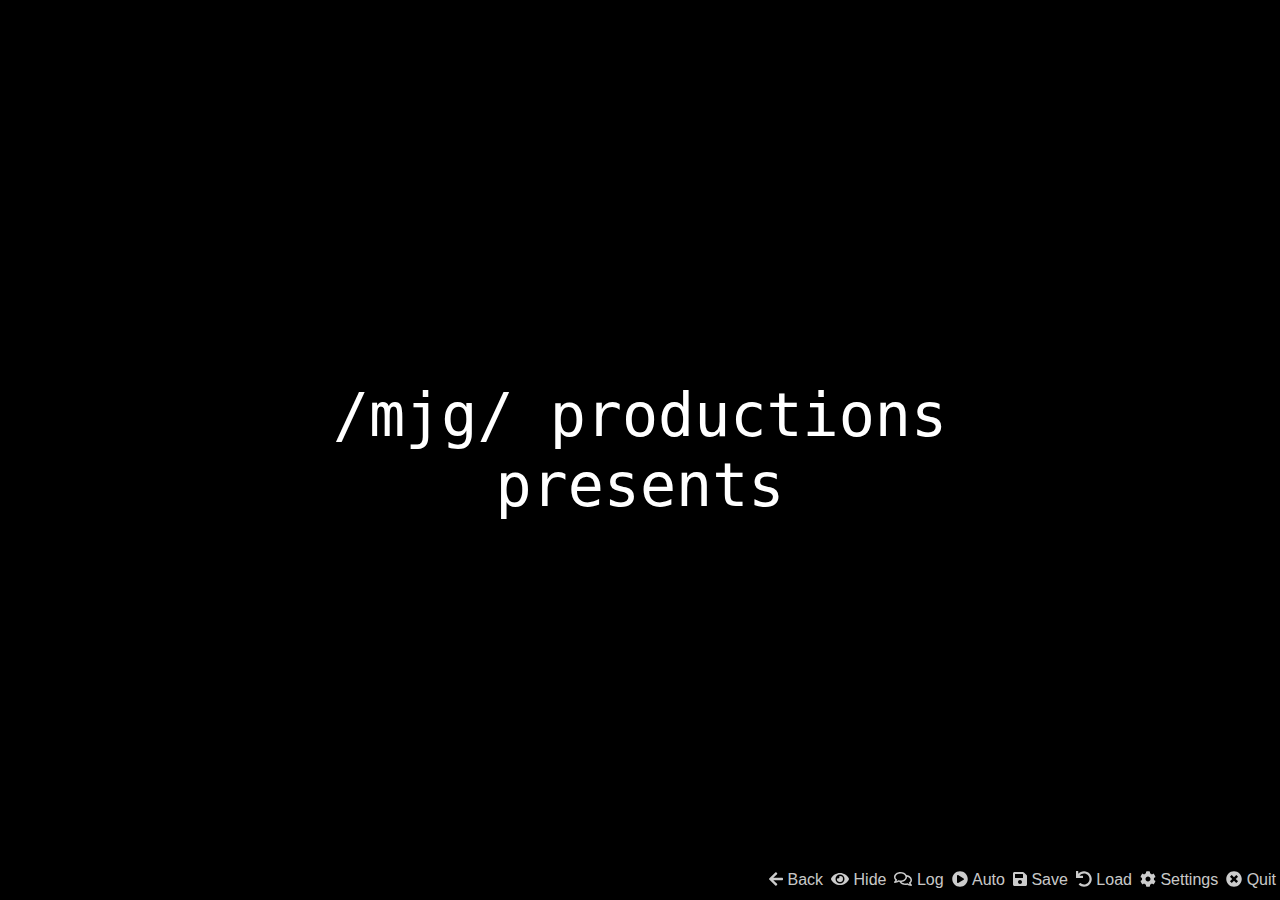
==== ch1/index.html @ faf47caa "lobby" ====
<!DOCTYPE html>

<html lang="en" itemscope itemtype="http://schema.org/WebPage"> <!--Change the lang property to your web"s language-->

	<head prefix="og: http://ogp.me/ns#">

		<title>Regular Tourney 3 | Prologue</title> <!--Up to 60-70 Characters. Optimal Format: Primary Keyword - Secondary Keyword | Brand Name-->

		<meta charset="UTF-8">
		<meta name="viewport" content="width=device-width, initial-scale=1, user-scalable=no, maximum-scale=1">
		<meta http-equiv="Content-Security-Policy" content="default-src 'self' https:; style-src 'self' 'unsafe-inline'; img-src 'self' data: https:; script-src 'self' 'unsafe-eval'">
		<meta name="description" content=""> <!--Page description. No longer than 155 characters.-->
		<meta name="keywords" content="">
		<meta name="author" content="Ishikawa Emi"> <!--Name of the author.-->

		<!--Facebook Meta Tags-->
		<meta property="og:image" content="http://" /> <!--URL of Image to show-->
		<meta property="og:description" content="" /> <!--Page Description-->
		<meta property="og:site_name" content="" /> <!--The Name Here-->
		<meta property="og:url" content="http://" /> <!--The Web main URL-->
		<meta property="og:title" content="" /> <!--The Title Here-->

		<!--Google Meta Tags-->
		<meta itemprop="name" content=""> <!--The Name or Title Here-->
		<meta itemprop="description" content=""> <!--Page Description-->
		<meta itemprop="image" content="http://"> <!--URL of Image to show-->

		<!--Twitter Meta Tags - You"ll have to validate your website here: https://dev.twitter.com/docs/cards/validation/validator-->
		<meta name="twitter:card" content="summary_large_image"> <!--Content Card Type-->
		<meta name="twitter:domain" content=""> <!--Your web"s domain-->
		<meta name="twitter:site" content="@"> <!--@publisher-->
		<meta name="twitter:title" content=""> <!--Page Title-->
		<meta name="twitter:description" content=""> <!--Page description less than 200 characters-->
		<meta name="twitter:creator" content="@"> <!--@author-->
		<meta name="twitter:image:src" content="http://"> <!--URL of Image to show-->

		<!--Android Meta Tags-->
		<meta name="mobile-web-app-capable" content="yes">
		<link rel="icon" sizes="192x192" href="assets/icons/icon_192x192.png"> <!--192 x 192 Icon-->
		<link rel="icon" sizes="128x128" href="assets/icons/icon_128x128.png"> <!--128 x 128 Icon-->

		<!--Apple Meta Tags-->
		<meta name="apple-mobile-web-app-title" content=""> <!--App Title or Name-->
		<meta name="apple-mobile-web-app-capable" content="yes">
		<meta name="apple-mobile-web-app-status-bar-style" content="black-translucent"> <!--Styling for the iOS Status Bar-->
		<link rel="apple-touch-icon" href="assets/icons/icon_60x60.png"> <!--60 x 60 Icon-->
		<link rel="apple-touch-icon" sizes="76x76" href="assets/icons/icon_76x76.png"> <!--76 x 76 Icon-->
		<link rel="apple-touch-icon" sizes="120x120" href="assets/icons/icon_120x120.png"> <!--120 x 120 Icon-->
		<link rel="apple-touch-icon" sizes="152x152" href="assets/icons/icon_152x152.png"> <!--152 x 152 Icon-->
		<link rel="apple-touch-icon" sizes="152x152" href="assets/icons/icon_167x167.png"> <!--167 x 167 Icon-->
		<link rel="apple-touch-icon" sizes="152x152" href="assets/icons/icon_180x180.png"> <!--180 x 180 Icon-->

		<!--Microsoft Tags-->
		<meta name="msapplication-TileColor" content=""> <!--Color of the tile on Windows. In hexadecimal format-->
		<meta name="application-name" content="" /> <!-- App Title -->
		<meta name="msapplication-tooltip" content="" /> <!--Small text on hover-->
		<meta name="msapplication-starturl" content="http://" /> <!-- URL to start in -->
		<meta name="msapplication-square70x70logo" content="assets/icons/icon_70x70.png" /> <!--Image for Tile 70x70-->
		<meta name="msapplication-square150x150logo" content="assets/icons/icon_150x150.png" /> <!--Image for Tile 150x150-->
		<meta name="msapplication-wide310x150logo" content="assets/icons/icon_310x150.png" /> <!--Image for Tile 310x150-->
		<meta name="msapplication-square310x310logo" content="assets/icons/icon_310x310.png" /> <!--Image for Tile 310x310-->

		<!--<link rel="publisher" href=""> Publisher"s Google+ URL-->

		<meta name="theme-color" content=""><!--Theme color for browsers in hexadecimal format.-->

		<link rel="shortcut icon" href="favicon.ico" /> <!--Favicon. Good tool for creating one: http://xiconeditor.com/ Create all sizes.-->
		<!--<link rel="canonical" href=""> Canonical URL of your webpage-->

		<link rel="manifest" href="manifest.json">

		<!-- Third Party CSS Libraries -->

		<!-- Monogatari CSS Libraries -->
		<link rel="stylesheet" href="./engine/core/monogatari.css">
		<link rel="stylesheet" href="./style/main.css">

		<!-- Third Party JavaScript Libraries -->

		<!-- Monogatari JavaScript Libraries -->
		<script src="./engine/debug/debug.js"></script>
		<script src="./engine/core/monogatari.js"></script>
		<script src="./js/options.js"></script>
		<script src="./js/storage.js"></script>
		<script src="./js/script.js"></script>

		<script src="./js/prologue.js"></script>

		<script src="./js/main.js"></script>

	</head>

	<body>

		<!-- Fallback when JavaScript is not available -->
		<noscript>
			<div class="middle text--center">
				<h2>JavaScript Disabled or not Supported.</h2>
				<small>To play this game, please enable JavaScript executing or use a different browser.</small>
			</div>
		</noscript>

		<div id="monogatari">
			<visual-novel>
				<language-selection-screen></language-selection-screen>
				<loading-screen></loading-screen>
				<main-screen>
					<main-menu></main-menu>
				</main-screen>
				<game-screen>
					<dialog-log></dialog-log>
					<text-box></text-box>
					<quick-menu></quick-menu>
				</game-screen>
				<gallery-screen></gallery-screen>
				<credits-screen></credits-screen>
				<load-screen></load-screen>
				<save-screen></save-screen>
				<settings-screen></settings-screen>
				<help-screen></help-screen>
			</visual-novel>
		</div>
	</body>

</html>
---- ch1/style/main.css ----
/**
 * =============================================================================
 * This is the file where all your styling should go in.
 * Instead of modifying the styles found in the monogatari.css file or others,
 * you should overwrite those styles in this file.
 *
 * The CSS selectors shown are not an extensive list but they are the most
 * common you might want to change. To find what other elements are available,
 * you can take a look at the monogatari.css file or use your browser's dev
 * tools to inspect the elements.
 * =============================================================================
**/

/**
 * ===========================
 * General Styling
 * ===========================
**/

@import url('https://fonts.googleapis.com/css2?family=VT323&display=swap');

/* General Style */
body {

}

/* Simple Button styles*/
button {

}

/* Simple Button Style on Hover */
button:hover {

}

/* General Styling for Menu Screens */
[data-screen] {

}

/**
 * ===========================
 * Main Menu Styling
 * ===========================
**/

/* Main Menu Styling */
[data-screen="main"] {

}

/* Main Menu Buttons Styling */
[data-screen="main"] button {

}

/**
 * ===========================
 * Save and Load Menus Styling
 * ===========================
**/

/* Slots Style */
[data-component="save-slot"] figure {

}

/* Slot's Image Style */
[data-component="save-slot"] img {

}

/* Slots Title Style */
[data-component="save-slot"] figcaption {

}

/* Slots Delete Button Style */
[data-component="save-slot"] button {

}

/**
 * ===========================
 * Game Elements Styling
 * ===========================
**/

/* Choice Buttons style */
[data-component="choice-container"] button {
	min-width: 400px;
	font-family: "VT323", monospace;
	background-color: rgba(0, 0, 0, 0.692);
	border:4px solid rgba(255, 255, 255, 0.63);
	-webkit-appearance: none;
  	-webkit-border-radius: 0px;
}

/* Choice Button Style on Hover */
[data-component="choice-container"] button:hover {

}

/* Text Box styling */
[data-component="text-box"] {
	padding-left: 20%;
	padding-right: 20%;
	font-family: "VT323", monospace;
	font-size: 36px;
}

/* Character Name Style */
[data-ui="who"] {

}

/* Style for Centered Text */
[data-component="centered-dialog"] {
	color: white;
	font-family: "VT323", monospace;
	font-size: 60px;
}

/* Character Images Styles */
[data-screen="game"] [data-character] {

}

/* Other Images Styles */
[data-screen="game"] [data-image] {

}

/**
 * ===========================
 * Quick Menu Styling
 * ===========================
**/

/* These styles are applied to the Mobile version of the Quick Menu */

/* Quick Menu Style */
[data-component="quick-menu"] {

}

/* Quick Menu Buttons Style */
[data-component="quick-menu"] span {

}

/* Quick Menu Buttons Style on Hover */
[data-component="quick-menu"] span:hover {

}

/* Quick Menu Buttons Icon Style */
[data-component="quick-menu"] > span > .fa {

}

/**
 * ===========================
 * Range Styling
 * ===========================
**/

/* Use the background property to set a color for these */
input[type=range]:focus::-webkit-slider-runnable-track {

}

input[type=range]::-webkit-slider-runnable-track {

}

input[type=range]:focus::-ms-fill-upper {

}

input[type=range]:focus::-ms-fill-lower {

}

input[type=range]::-moz-range-track {

}

input[type=range]::-ms-fill-lower {

}

input[type=range]::-ms-fill-upper {

}

/** Medium Screens, Phablets (601px) **/
@media screen and (min-width: 37.56255em) {
	/* Styles for the desktop version of the Quick Menu */

	/* Quick Menu Style */
	[data-component="quick-menu"] {

	}

	/* Quick Menu Buttons Style */
	[data-component="quick-menu"] span {

	}

	/* Quick Menu Buttons Style on Hover */
	[data-component="quick-menu"] span:hover {

	}
}

/** Medium Devices, Tablets (992px)**/
@media screen and (min-width: 62em) {

}

/** HD Screen, Large Devices, Wide Screens, Desktop (1200px) **/
@media screen and (min-width: 75em) {

}

/** Full HD Screen, Large Devices, Wide Screens, Large Desktops (1920px) **/
@media screen and (min-width: 120em) {

}

/** Retina Screen , Large Devices, Wide Screens(2560px) **/
@media screen and (min-width: 160em) {

}

/** 4k Screens, Large Devices, Wide Screens (3840px) **/
@media screen and (min-width: 240em) {

}

/** 5k Screens, Large Devices, Wide Screens (5000px) **/
@media screen and (min-width: 312.5em) {

}

/** 8k Screens, Large Devices, Wide Screens (8000px) **/
@media screen and (min-width: 500em) {

}
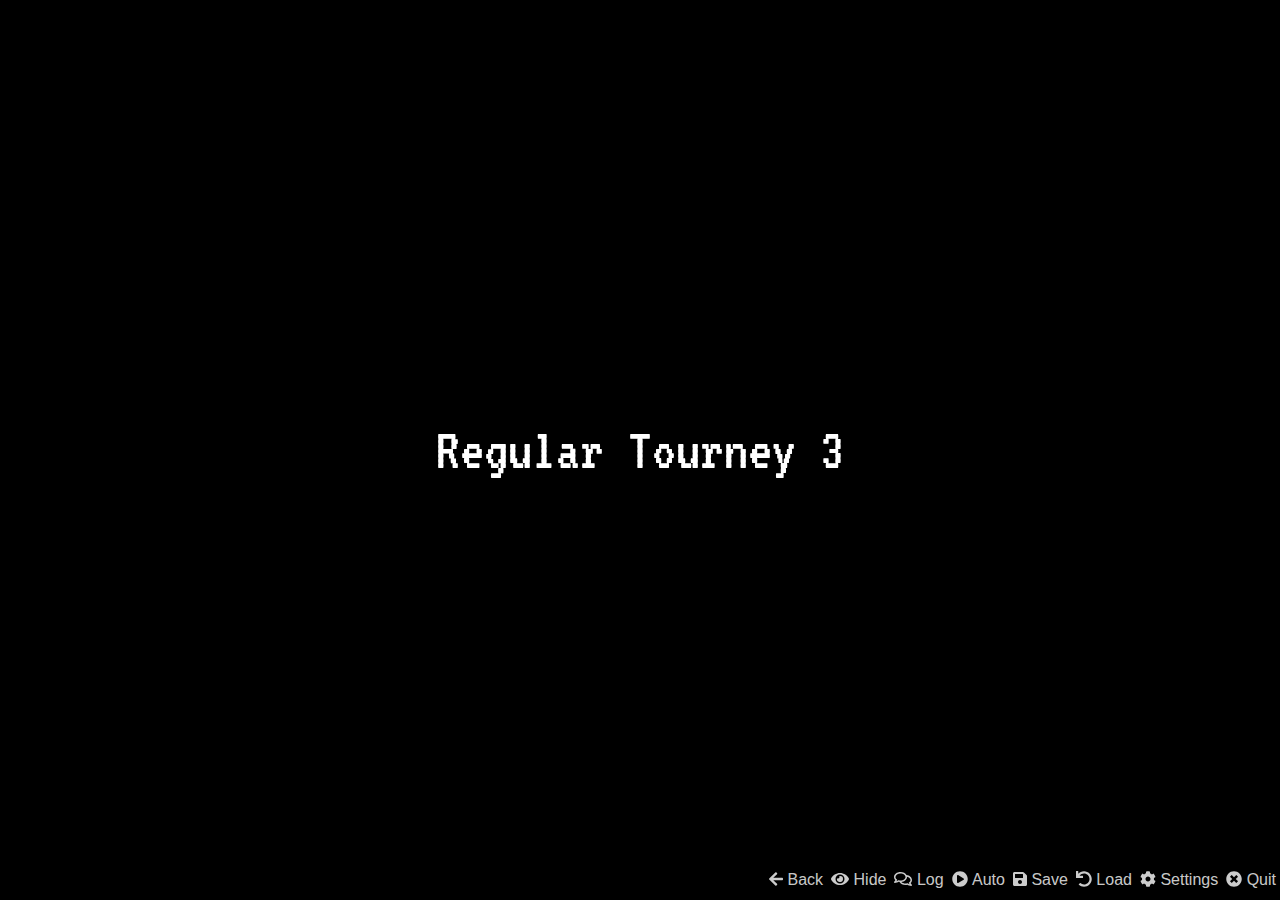
==== commit ae2b67e4: "ch1" ====
--- a/ch1/index.html
+++ b/ch1/index.html
@@ -4,7 +4,7 @@
 
 	<head prefix="og: http://ogp.me/ns#">
 
-		<title>Regular Tourney 3 | Prologue</title> <!--Up to 60-70 Characters. Optimal Format: Primary Keyword - Secondary Keyword | Brand Name-->
+		<title>Regular Tourney 3 | Chapter 1</title> <!--Up to 60-70 Characters. Optimal Format: Primary Keyword - Secondary Keyword | Brand Name-->
 
 		<meta charset="UTF-8">
 		<meta name="viewport" content="width=device-width, initial-scale=1, user-scalable=no, maximum-scale=1">
@@ -85,6 +85,7 @@
 		<script src="./js/script.js"></script>
 
 		<script src="./js/prologue.js"></script>
+		<script src="./js/ch1.js"></script>
 
 		<script src="./js/main.js"></script>
 
--- a/ch1/style/main.css
+++ b/ch1/style/main.css
@@ -17,7 +17,11 @@
  * ===========================
 **/
 
-@import url('https://fonts.googleapis.com/css2?family=VT323&display=swap');
+
+@font-face {
+    font-family: "VT323";
+    src: url("VT323-Regular.ttf");
+}
 
 /* General Style */
 body {
